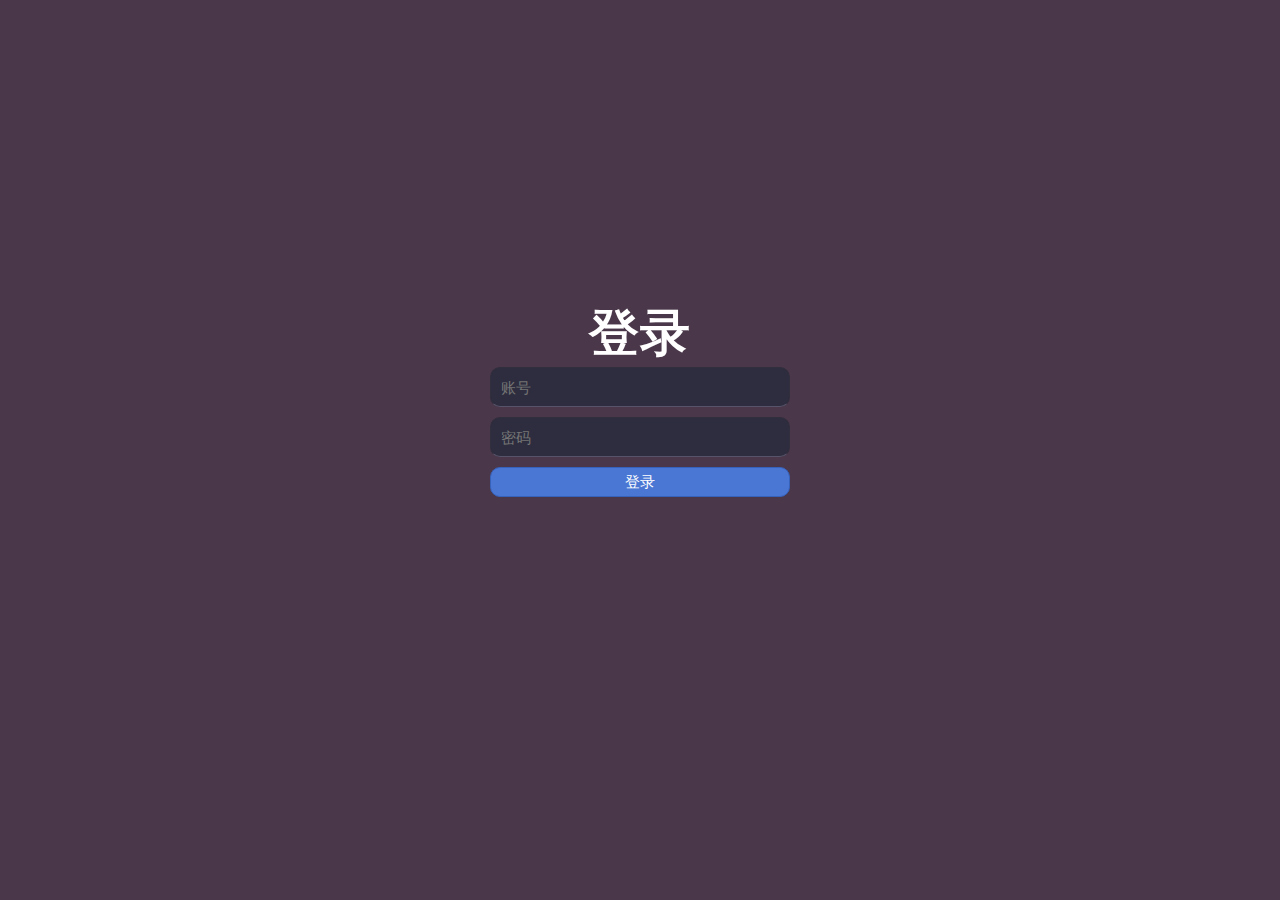
==== 123.html @ 15abac1d "Add files via upload" ====
<!DOCTYPE html PUBLIC "-//W3C//DTD XHTML 1.0 Transitional//EN" "http://www.w3.org/TR/xhtml1/DTD/xhtml1-transitional.dtd">
<html xmlns="http://www.w3.org/1999/xhtml">
<head>
<meta http-equiv="Content-Type" content="text/html; charset=utf-8" />
<link rel="stylesheet" type="text/css" href="登录.css">
<title>登录界面</title>
</head>

<body>
<div id="denglu">
<h1>登录</h1>
<form>
<input id="username" type="text" placeholder="账号"></br>
<input id="password" type="password" placeholder="密码"></br>
<button type="button" onclick="window.location.href('简历.html')">登录</button>
</div> 
</body>
</html>
---- 登录.css ----
@charset "utf-8";
/* CSS Document */
*{
	margin:0;
	padding:0;
	}
body{
	width:100%;
	height:100%;
	margin:0;
	background-color:#4A374A;
	}
#denglu{
	position:absolute;
	top:50%;
	left:50%;
	margin:-150px 0 0 -150px;
	width:300px;
	height:300px;
	}
h1{
	color:#FFF;
	letter-spacing:1px;
	font-family:黑体;
	font-weight:bold;
	text-align:center;
	font-size:50px;
	}
input{
	width:278px;
	height:18px;
	margin-bottom:10px;
	padding:10px;
	font-size:15px;
	color:#FFF;
	border-top:1px solid #312E3D;
	border-left:1px solid #312E3D;
	border-right:1px solid #312E3D;
	border-bottom:1px solid #56536A;
	border-radius:10px;
	background-color:#2D2D3F;
	}
button{
	width:300px;
	height:30px;
	background-color:#4A77D4;
	border:1px solid #3762BC;
	color:#FFF;
	font-size:15px;
	border-radius:10px;
	}
button:hover{
	background-color:#FFF;
	color:#000;
	}
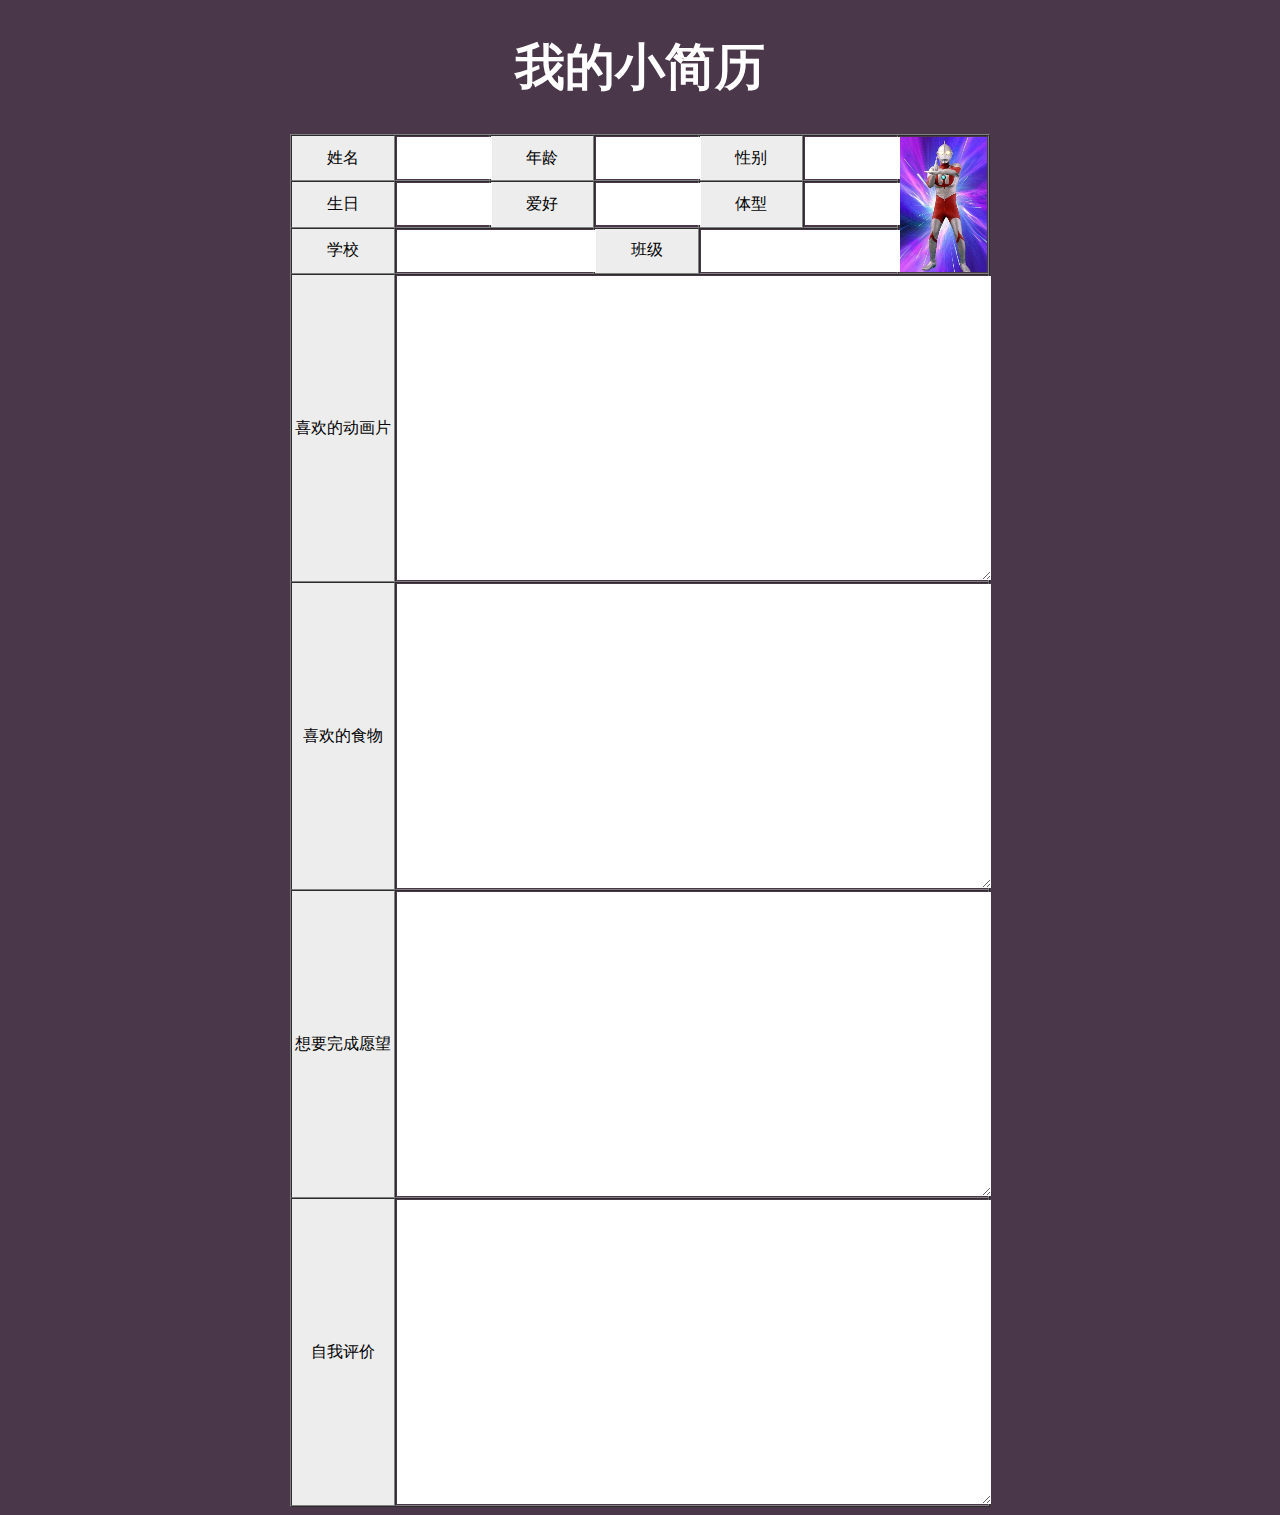
==== commit 0fbd5413: "Rename 456.html to 123.html" ====
--- a/123.html
+++ b/123.html
@@ -2,17 +2,105 @@
 <html xmlns="http://www.w3.org/1999/xhtml">
 <head>
 <meta http-equiv="Content-Type" content="text/html; charset=utf-8" />
-<link rel="stylesheet" type="text/css" href="登录.css">
-<title>登录界面</title>
+<link rel="stylesheet" type="text/css" href="简历.css">
+<title>我的小简历</title>
 </head>
 
 <body>
-<div id="denglu">
-<h1>登录</h1>
-<form>
-<input id="username" type="text" placeholder="账号"></br>
-<input id="password" type="password" placeholder="密码"></br>
-<button type="button" onclick="window.location.href('简历.html')">登录</button>
-</div> 
+<div id="jianli">
+<div id="timu">
+<h1>我的小简历</h1>
+</div>
+<div id="neirong">
+	<table border="1" width="700"  align="center" cellspacing="0">
+		<tr align="center" height="40">
+			<td bgcolor="#ededed">姓名</td>
+			<td>
+            <form>
+            <input id="xingming" type="text">
+            </form>
+            </td>
+			<td bgcolor="#ededed">年龄</td>
+			<td>
+             <form>
+            <input id="nianling" type="text">
+            </form>
+            </td>
+			<td bgcolor="#ededed">性别</td>
+			<td>
+             <form>
+            <input id="xingbie" type="text">
+            </form>
+            </td>
+			<td rowspan="3"><img src="奥特曼.png"></td>
+		</tr>
+		<tr align="center" height="40">
+			<td bgcolor="#ededed">生日</td>
+			<td>
+             <form>
+            <input id="shengri" type="text">
+            </form>
+            </td>
+			<td bgcolor="#ededed">爱好</td>
+			<td>
+             <form>
+            <input id="aihao" type="text">
+            </form>
+            </td>
+			<td bgcolor="#ededed">体型</td>
+			<td>
+             <form>
+            <input id="tixing" type="text">
+            </form>
+		</tr>
+		<tr align="center" height="40">
+			<td bgcolor="#ededed">学校</td>
+			<td colspan="2">
+             <form>
+            <input id="xuexiao" type="text"></textarea>
+            </form>
+            </td>
+			<td bgcolor="#ededed">班级</td>
+			<td colspan="2">
+             <form>
+            <input id="banji" type="text">
+            </form>
+            </td>
+		</tr>
+		<tr align="center" height="300">
+			<td bgcolor="#ededed">喜欢的动画片</td>
+			<td colspan="7">
+            <form>
+            <textarea id="donghuapian" type="text"></textarea>
+            </form>
+            </td>
+		</tr>
+		<tr align="center" height="300">
+			<td bgcolor="#ededed">喜欢的食物</td>
+			<td colspan="7">
+             <form>
+            <textarea id="shiwu" type="text"></textarea>
+            </form>
+            </td>
+		</tr>
+		<tr align="center" height="300"> 
+			<td bgcolor="#ededed">想要完成愿望</td>
+			<td colspan="7">
+             <form>
+            <textarea id="yuanwang" type="text"></textarea>
+            </form>
+            </td>
+		</tr>
+		<tr align="center" height="300">
+			<td bgcolor="#ededed">自我评价</td>
+			<td colspan="7">
+             <form>
+            <textarea id="pingjia" type="text"></textarea>
+            </form>
+            </td>
+		</tr>
+	</table>
+</div>
+</div>
 </body>
 </html>
--- a/简历.css
+++ b/简历.css
@@ -0,0 +1,90 @@
+@charset "utf-8";
+/* CSS Document */
+
+body{
+	background-color:#4A374A;
+	}
+h1{
+	text-align:center;
+	font-family:黑体;
+	font-size:50px;
+	color:#FFF;
+	}
+img{
+	width:100%;
+	height:135px;}
+td{
+	width:500px;
+	}
+#xingming{
+	width:100%;
+	height:40px;
+	border:0;
+	font-size:20px;
+	}
+#nianling{
+	width:100%;
+	height:40px;
+	border:0;
+	font-size:20px;
+	}
+#xingbie{
+	width:100%;
+	height:40px;
+	border:0;
+	font-size:20px;
+	}
+#shengri{
+	width:100%;
+	height:40px;
+	border:0;
+	font-size:20px;
+	}
+#aihao{
+	width:100%;
+	height:40px;
+	border:0;
+	font-size:20px;
+	}
+#tixing{
+	width:100%;
+	height:40px;
+	border:0;
+	font-size:20px;
+	}
+#xuexiao{
+	width:100%;
+	height:40px;
+	border:0;
+	font-size:20px;
+	}
+#banji{
+	width:100%;
+	height:40px;
+	border:0;
+	font-size:20px;
+	}
+#donghuapian{
+	width:100%;
+	height:300px;
+	border:0;
+	font-size:20px;
+	}
+#shiwu{
+	width:100%;
+	height:300px;
+	border:0;
+	font-size:20px;
+	}
+#yuanwang{
+	width:100%;
+	height:300px;
+	border:0;
+	font-size:20px;
+	}
+#pingjia{
+	width:100%;
+	height:300px;
+	border:0;
+	font-size:20px;
+	}